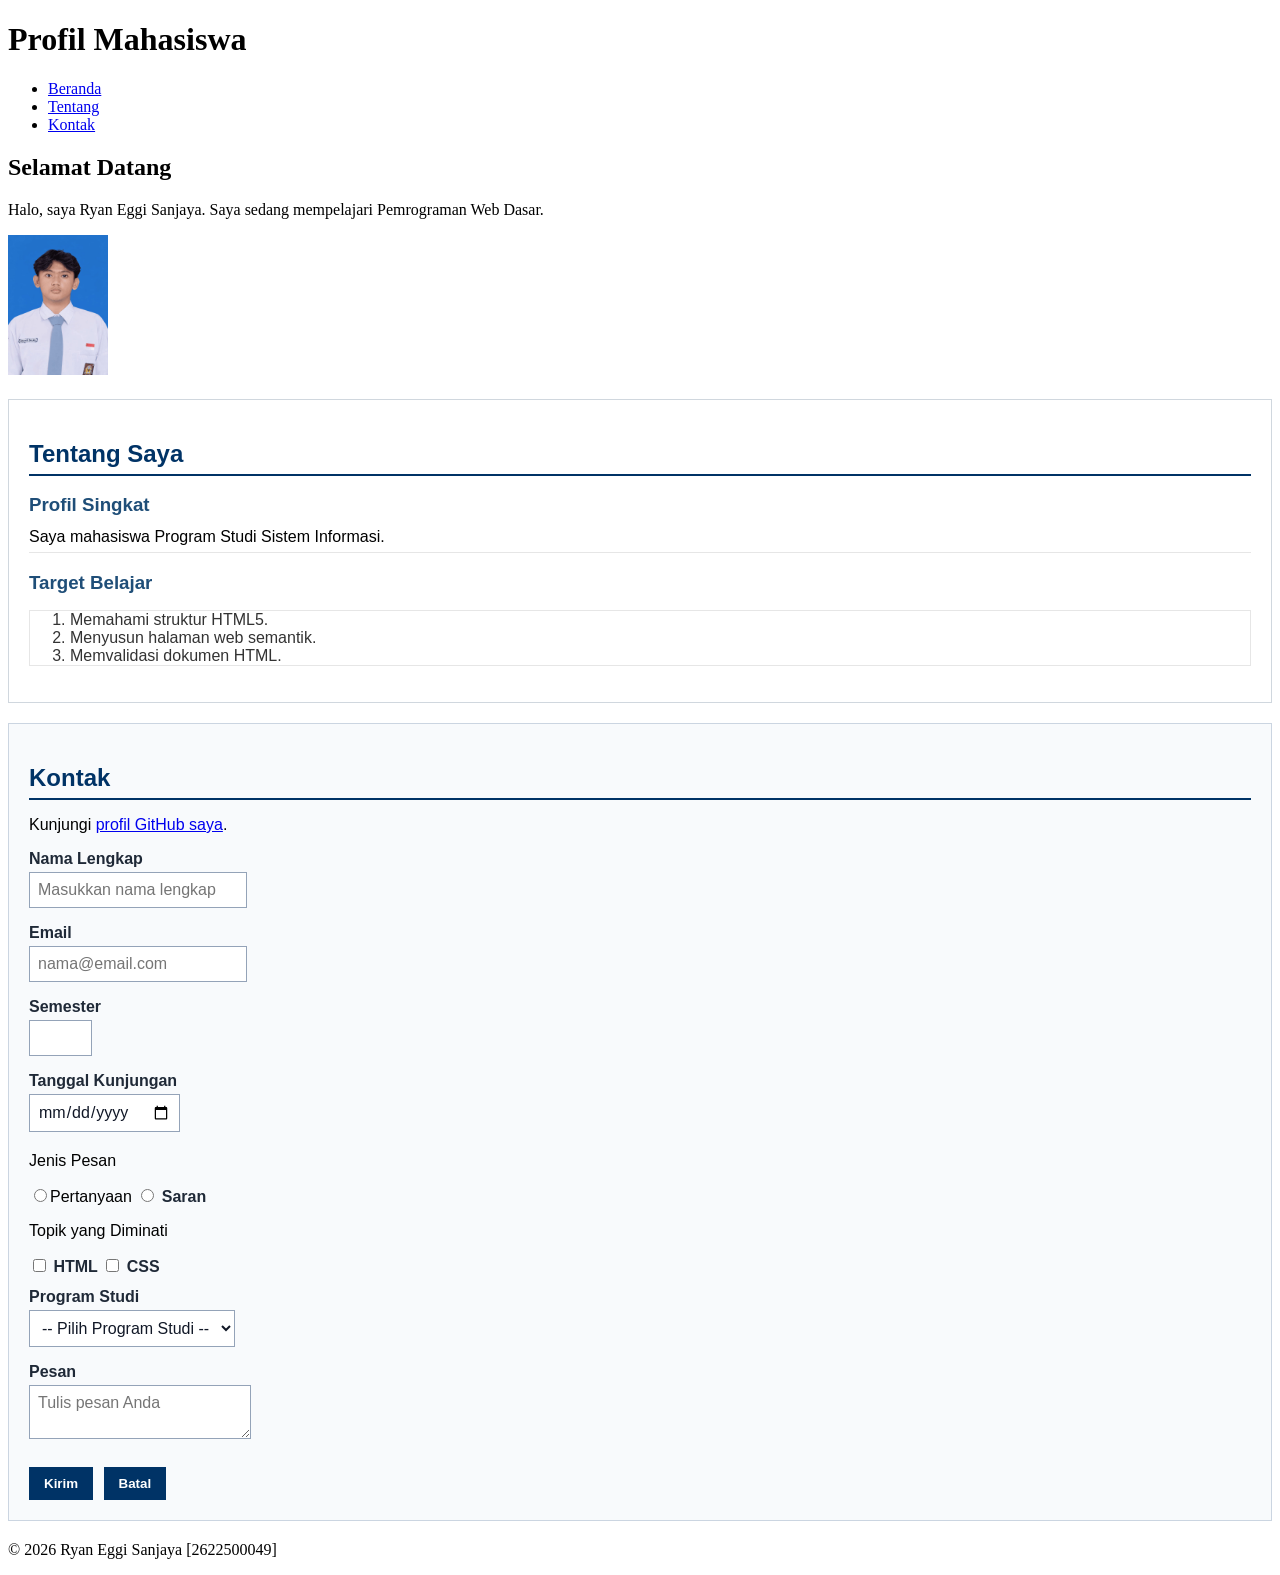
==== pertemuan-03/index.html @ 2fd04188 "pesan yang menjelaskan perubahan" ====
<!doctype html>
<html lang="id">
    <head>
        <meta charset="UTF-8" />
        <meta name="viewport" content="width=device-width, initial-scale=1.0" />
        <title>Profil Mahasiswa</title>
        <style>
            #about {
                background-color: #ffffff;
                border: 1px solid #d0d7de;
                padding: 20px;
                margin: 20px 0;
                font-family: Arial, sans-serif;
           }
           
           #about h2 {
            color: #003366;
            border-bottom: 2px solid #003366;
            padding-bottom: 6px;
            margin-bottom: 16px;
            }

            #about h3 {
                color: #1f4e78;
                margin-bottom: 6px;
            }

            #about p {
                margin: 6px 0;
                padding: 6px 0;
                border-bottom: 1px solid #e6e6e6;
            }

            #about ol {
                color: #333333;
                margin: 8px 0
                padding: 8px 24px;
                border: 1px solid #e6e6e6;
            }

            #contact {
                background-color: #f8fafc;
                border: 1px solid #cbd5e1;
                padding: 20px;
                margin: 20px 0;
                font-family: Arial, sans-serif;
            }

            #contact h2 {
                color: #003366;
                border-bottom: 2px solid #003366;
                padding-bottom: 6px;
                margin-bottom: 16px;
            }

            .form-group {
                margin: 12px 0;
            }

            #contact label {
                color: #1f2937;
                font-weight: bold;
            }

            .input-form {
                background-color: #ffffff;
                color: #111827;
                font-family: Arial, sans-serif;
                font-size: 16px;
                padding: 8px;
                margin: 4px 0;
                border: 1px solid #94a3b8;
            }

            #contact button {
               background-color: #003366;
                color: #ffffff;
                font-weight: bold;
                padding: 8px 14px;
                margin: 8px 6px 0 0;
                border: 1px solid #003366;
            }
            </style>
           </head>
            <body>
                <header>
                    <h1>Profil Mahasiswa</h1>
                    <nav>
                       <ul>
                         <li><a href="#home">Beranda</a></li>
                         <li><a href="#about">Tentang</a></li>
                         <li><a href="#contact">Kontak</a></li>
                        </ul>
                      </nav>
                     </header>

                     <main>
                       <section id="home">
                        <h2>Selamat Datang</h2>
                        <p>Halo, saya Ryan Eggi Sanjaya. Saya sedang mempelajari Pemrograman Web Dasar.</p>
                        <img src="img/foto-profil.jpg" width="100" height="140" alt="Foto profil Ryan Eggi Sanjaya" />
                        </section>

                        <section id="about">
                            <h2>Tentang Saya</h2>
                            <article>
                                <h3>Profil Singkat</h3>
                                <p>Saya mahasiswa Program Studi Sistem Informasi.</p>

                                <h3>Target Belajar</h3>
                                <ol>
                                    <li>Memahami struktur HTML5.</li>
                                    <li>Menyusun halaman web semantik.</li>
                                    <li>Memvalidasi dokumen HTML.</li>
                                </ol>
                                </article>
                                </section>
                                <section id="contact">
                                    <h2>Kontak</h2>
                                    <p>Kunjungi <a href="https://github.com/2622500049-sudo/2622500049-PWD-SI1J-2627O.git">profil GitHub saya</a>.</p>

                                    <form action="index.html" method="get">
                                        <div class="form-group">
                                            <label for="nama">Nama Lengkap</label><br />
                                            <input
                                            class="input-form"
                                            type="text"
                                            id="nama"
                                            name="nama"
                                            placeholder="Masukkan nama lengkap"
                                            minlength="3"
                                            maxlength="50"
                                            required
                                            />
                                        </div>

                                        <div class="form-group">
                                            <label for="email">Email</label><br />
                                            <input class="input-form" type="email" id="email" name="email"
                                    placeholder="nama@email.com" required />
                                 </div>

                                 <div class="form-group">
                                    <label for="semester">Semester</label><br />
                                    <input class="input-form" type="number" id="semester" name="semester" min="1"
                                    max="14" required />
                                </div>

                                <div class="form-group">
                                    <label for="tanggal">Tanggal Kunjungan</label><br />
                                    <input class="input-form" type="date" id="tanggal" name="tanggal" required />
                                </div>
                                
                                <div class="form-group">
                                    <p>Jenis Pesan</p>
                                    <input type="radio" id="pertanyaan" name="jenis_pesan" value="pertanyaan" required

                                    <label for="pertanyaan">Pertanyaan</label>
                                    <input type="radio" id="saran" name="jenis_pesan" value="saran" />
                                    <label for="saran">Saran</label>
                                </div>

                                <div class="form-group">
                                    <p>Topik yang Diminati</p>
                                    <input type="checkbox" id="minat-html" name="minat" value="HTML" />
                                    <label for="minat-html">HTML</label>
                                    <input type="checkbox" id="minat-css" name="minat" value="CSS" />
                                    <label for="minat-css">CSS</label>
                                </div>

                                <div class="form-group">
                                    <label for="prodi">Program Studi</label><br />
                                    <select class="input-form" id="prodi" name="prodi" required>
                                        <option value="">-- Pilih Program Studi --</option>
                                        <option value="SI">Sistem Informasi</option>
                                        <option value="TI">Teknik Informatika</option>
                                    </select>
                                </div>
                                <div class="form-group">
                                    <label for="pesan">Pesan</label><br />
                                    <textarea
                                    class="input-form"
                                    id="pesan"
                                    name="pesan"
                                    maxlength="300"
                                    placeholder="Tulis pesan Anda"
                                    required
                                    ></textarea>
                                </div>

                                <button type="submit">Kirim</button>
                                <button type="reset">Batal</button>
                            </form>
                                </section>
                     </main>

                     <footer>
                        <p>&copy; 2026 Ryan Eggi Sanjaya [2622500049]</p>
                     </footer>
                    </body>
                </html>
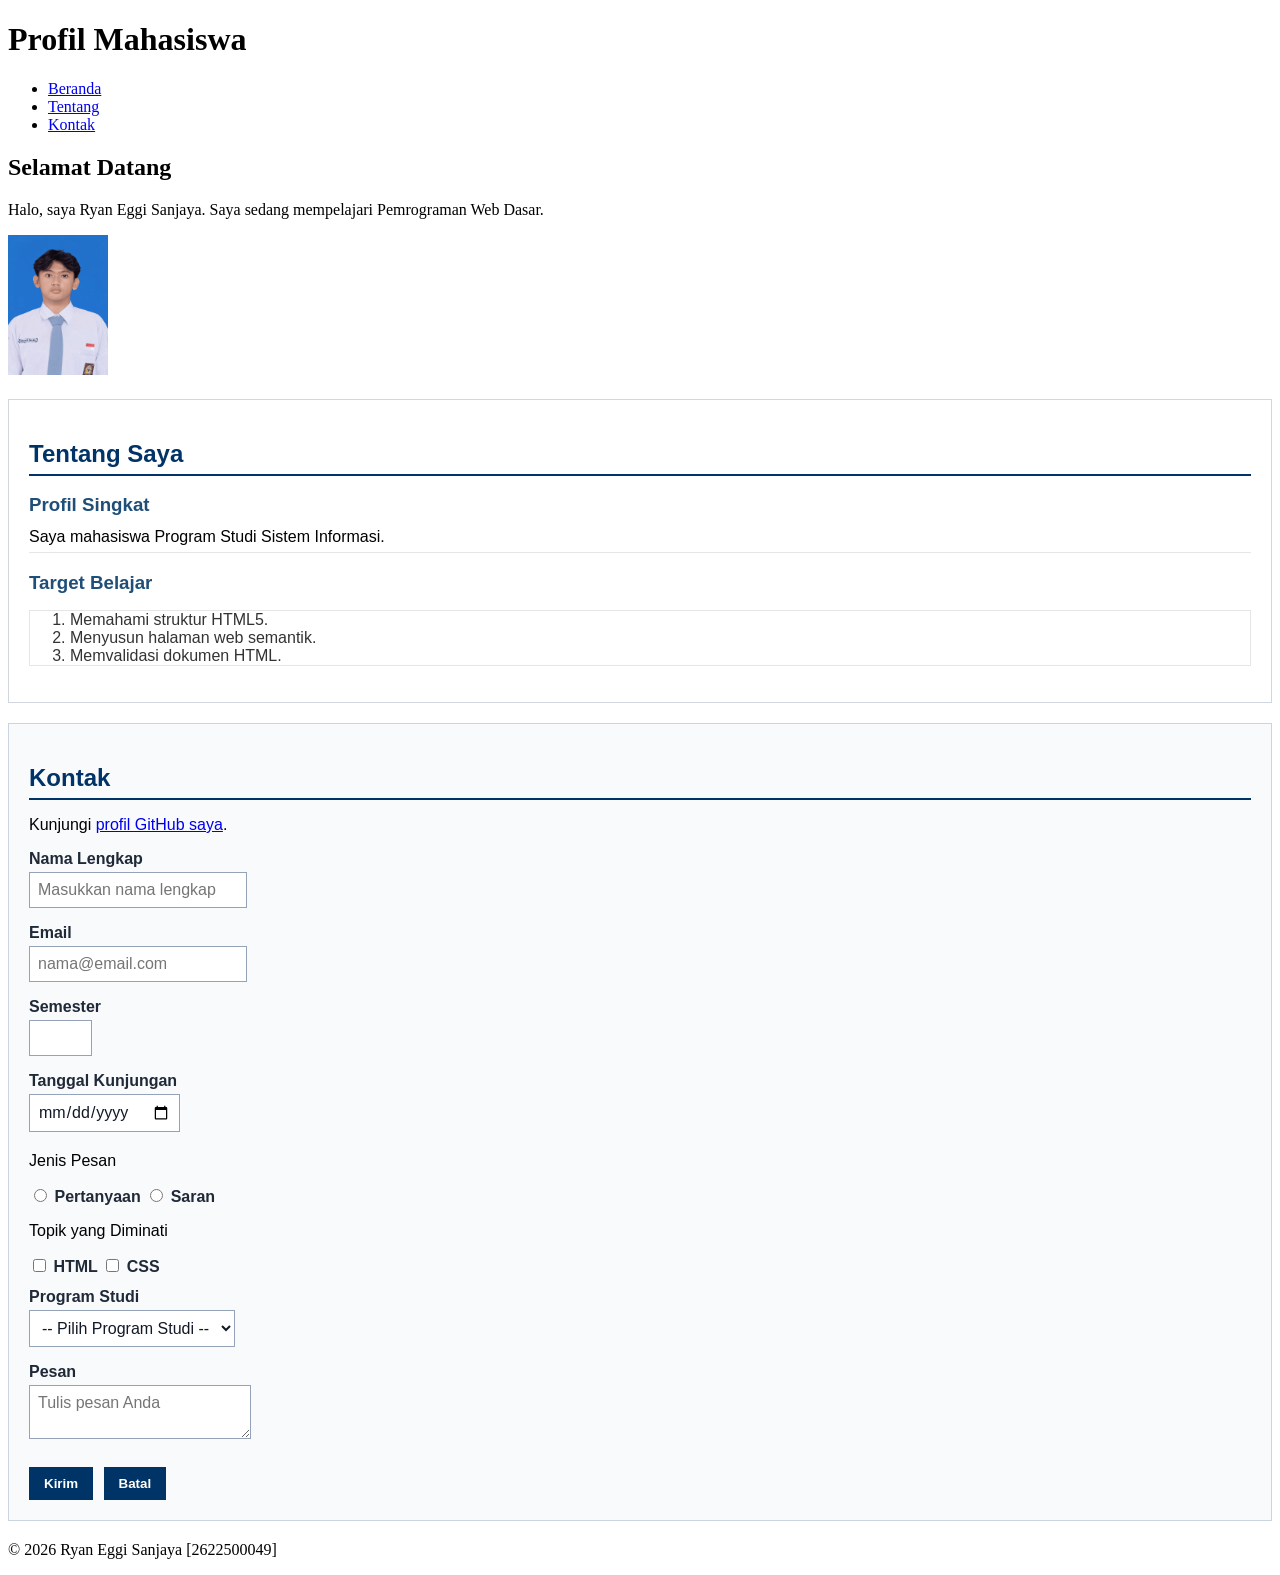
==== commit 9f749ef3: "pesan yang menjelaskan perubahan" ====
--- a/pertemuan-03/index.html
+++ b/pertemuan-03/index.html
@@ -80,122 +80,136 @@
                 margin: 8px 6px 0 0;
                 border: 1px solid #003366;
             }
-            </style>
-           </head>
-            <body>
-                <header>
-                    <h1>Profil Mahasiswa</h1>
-                    <nav>
-                       <ul>
-                         <li><a href="#home">Beranda</a></li>
-                         <li><a href="#about">Tentang</a></li>
-                         <li><a href="#contact">Kontak</a></li>
-                        </ul>
-                      </nav>
-                     </header>
-
-                     <main>
-                       <section id="home">
-                        <h2>Selamat Datang</h2>
-                        <p>Halo, saya Ryan Eggi Sanjaya. Saya sedang mempelajari Pemrograman Web Dasar.</p>
-                        <img src="img/foto-profil.jpg" width="100" height="140" alt="Foto profil Ryan Eggi Sanjaya" />
-                        </section>
-
-                        <section id="about">
-                            <h2>Tentang Saya</h2>
-                            <article>
-                                <h3>Profil Singkat</h3>
-                                <p>Saya mahasiswa Program Studi Sistem Informasi.</p>
-
-                                <h3>Target Belajar</h3>
-                                <ol>
-                                    <li>Memahami struktur HTML5.</li>
-                                    <li>Menyusun halaman web semantik.</li>
-                                    <li>Memvalidasi dokumen HTML.</li>
-                                </ol>
-                                </article>
-                                </section>
-                                <section id="contact">
-                                    <h2>Kontak</h2>
-                                    <p>Kunjungi <a href="https://github.com/2622500049-sudo/2622500049-PWD-SI1J-2627O.git">profil GitHub saya</a>.</p>
-
-                                    <form action="index.html" method="get">
-                                        <div class="form-group">
-                                            <label for="nama">Nama Lengkap</label><br />
-                                            <input
-                                            class="input-form"
-                                            type="text"
-                                            id="nama"
-                                            name="nama"
-                                            placeholder="Masukkan nama lengkap"
-                                            minlength="3"
-                                            maxlength="50"
-                                            required
-                                            />
-                                        </div>
-
-                                        <div class="form-group">
-                                            <label for="email">Email</label><br />
-                                            <input class="input-form" type="email" id="email" name="email"
-                                    placeholder="nama@email.com" required />
-                                 </div>
-
-                                 <div class="form-group">
-                                    <label for="semester">Semester</label><br />
-                                    <input class="input-form" type="number" id="semester" name="semester" min="1"
-                                    max="14" required />
-                                </div>
-
-                                <div class="form-group">
-                                    <label for="tanggal">Tanggal Kunjungan</label><br />
-                                    <input class="input-form" type="date" id="tanggal" name="tanggal" required />
-                                </div>
+        </style>
+    </head>
+    <body>
+         <header>
+            <h1>Profil Mahasiswa</h1>
+                <nav>
+                    <ul>
+                        <li><a href="#home">Beranda</a></li>
+                        <li><a href="#about">Tentang</a></li>
+                        <li><a href="#contact">Kontak</a></li>
+                    </ul>
+                </nav>
+        </header>
+
+        <main>
+            <section id="home">
+                <h2>Selamat Datang</h2>
+                <p>Halo, saya Ryan Eggi Sanjaya. Saya sedang mempelajari Pemrograman Web Dasar.</p>
+                <img src="img/foto-profil.jpg" width="100" height="140" alt="Foto profil Ryan Eggi Sanjaya" />
+            </section>
+
+            <section id="about">
+                <h2>Tentang Saya</h2>
+                <article>
+                    <h3>Profil Singkat</h3>
+                    <p>Saya mahasiswa Program Studi Sistem Informasi.</p>
+
+                    <h3>Target Belajar</h3>
+                    <ol>
+                        <li>Memahami struktur HTML5.</li>
+                        <li>Menyusun halaman web semantik.</li>
+                        <li>Memvalidasi dokumen HTML.</li>
+                    </ol>
+                </article>
+            </section>
+
+    <section id="contact">
+        <h2>Kontak</h2>
+        <p>Kunjungi <a href="https://github.com/2622500049-sudo/2622500049-PWD-SI1J-2627O.git">profil GitHub saya</a>.</p>
+
+    <form action="index.html" method="get">
+        <div class="form-group">
+            <label for="nama">Nama Lengkap</label><br />
+            <input class="input-form"
+                   type="text"
+                   id="nama"
+                   name="nama"
+                   placeholder="Masukkan nama lengkap"
+                   minlength="3"
+                   maxlength="50"
+                   required>
+        </div>
+
+        <div class="form-group">
+            <label for="email">Email</label><br />
+            <input class="input-form" 
+                   type="email" 
+                   id="email" 
+                   name="email"
+                   placeholder="nama@email.com" 
+                   required />
+        </div>
+
+        <div class="form-group">
+            <label for="semester">Semester</label><br />
+            <input class="input-form"
+                   type="number" 
+                   id="semester" 
+                   name="semester" 
+                   min="1"
+                   max="14" 
+                   required />
+        </div>
+
+        <div class="form-group">
+            <label for="tanggal">Tanggal Kunjungan</label><br />
+            <input class="input-form" 
+                   type="date" 
+                   id="tanggal"
+                   name="tanggal" 
+                   required />
+        </div>
                                 
-                                <div class="form-group">
-                                    <p>Jenis Pesan</p>
-                                    <input type="radio" id="pertanyaan" name="jenis_pesan" value="pertanyaan" required
-
-                                    <label for="pertanyaan">Pertanyaan</label>
-                                    <input type="radio" id="saran" name="jenis_pesan" value="saran" />
-                                    <label for="saran">Saran</label>
-                                </div>
-
-                                <div class="form-group">
-                                    <p>Topik yang Diminati</p>
-                                    <input type="checkbox" id="minat-html" name="minat" value="HTML" />
-                                    <label for="minat-html">HTML</label>
-                                    <input type="checkbox" id="minat-css" name="minat" value="CSS" />
-                                    <label for="minat-css">CSS</label>
-                                </div>
-
-                                <div class="form-group">
-                                    <label for="prodi">Program Studi</label><br />
-                                    <select class="input-form" id="prodi" name="prodi" required>
-                                        <option value="">-- Pilih Program Studi --</option>
-                                        <option value="SI">Sistem Informasi</option>
-                                        <option value="TI">Teknik Informatika</option>
-                                    </select>
-                                </div>
-                                <div class="form-group">
-                                    <label for="pesan">Pesan</label><br />
-                                    <textarea
-                                    class="input-form"
-                                    id="pesan"
-                                    name="pesan"
-                                    maxlength="300"
-                                    placeholder="Tulis pesan Anda"
-                                    required
-                                    ></textarea>
-                                </div>
-
-                                <button type="submit">Kirim</button>
-                                <button type="reset">Batal</button>
-                            </form>
-                                </section>
-                     </main>
-
-                     <footer>
-                        <p>&copy; 2026 Ryan Eggi Sanjaya [2622500049]</p>
-                     </footer>
-                    </body>
-                </html>+        <div class="form-group">
+            <p>Jenis Pesan</p>
+            <input type="radio" id="pertanyaan" name="jenis_pesan" value="pertanyaan" required />
+
+            <label for="pertanyaan">Pertanyaan</label>
+            <input type="radio" id="saran" name="jenis_pesan" value="saran" />
+            <label for="saran">Saran</label>
+        </div>
+
+        <div class="form-group">
+            <p>Topik yang Diminati</p>
+            <input type="checkbox" id="minat-html" name="minat" value="HTML" />
+            <label for="minat-html">HTML</label>
+            <input type="checkbox" id="minat-css" name="minat" value="CSS" />
+            <label for="minat-css">CSS</label>
+        </div>
+
+        <div class="form-group">
+            <label for="prodi">Program Studi</label><br />
+            <select class="input-form" id="prodi" name="prodi" required>
+            <option value="">-- Pilih Program Studi --</option>
+            <option value="SI">Sistem Informasi</option>
+            <option value="TI">Teknik Informatika</option>
+            <option value="BD">Bisnis Digital</option>
+        </select>
+        </div>
+
+        <div class="form-group">
+            <label for="pesan">Pesan</label><br />
+            <textarea
+                   class="input-form"
+                   id="pesan"
+                   name="pesan"
+                   maxlength="300"
+                   placeholder="Tulis pesan Anda"
+                   required
+            ></textarea>
+        </div>
+
+            <button type="submit">Kirim</button>
+            <button type="reset">Batal</button>
+        </form>
+    </section>
+        </main>
+
+        <footer>
+            <p>&copy; 2026 Ryan Eggi Sanjaya [2622500049]</p>
+        </footer>
+    </body>
+</html>
